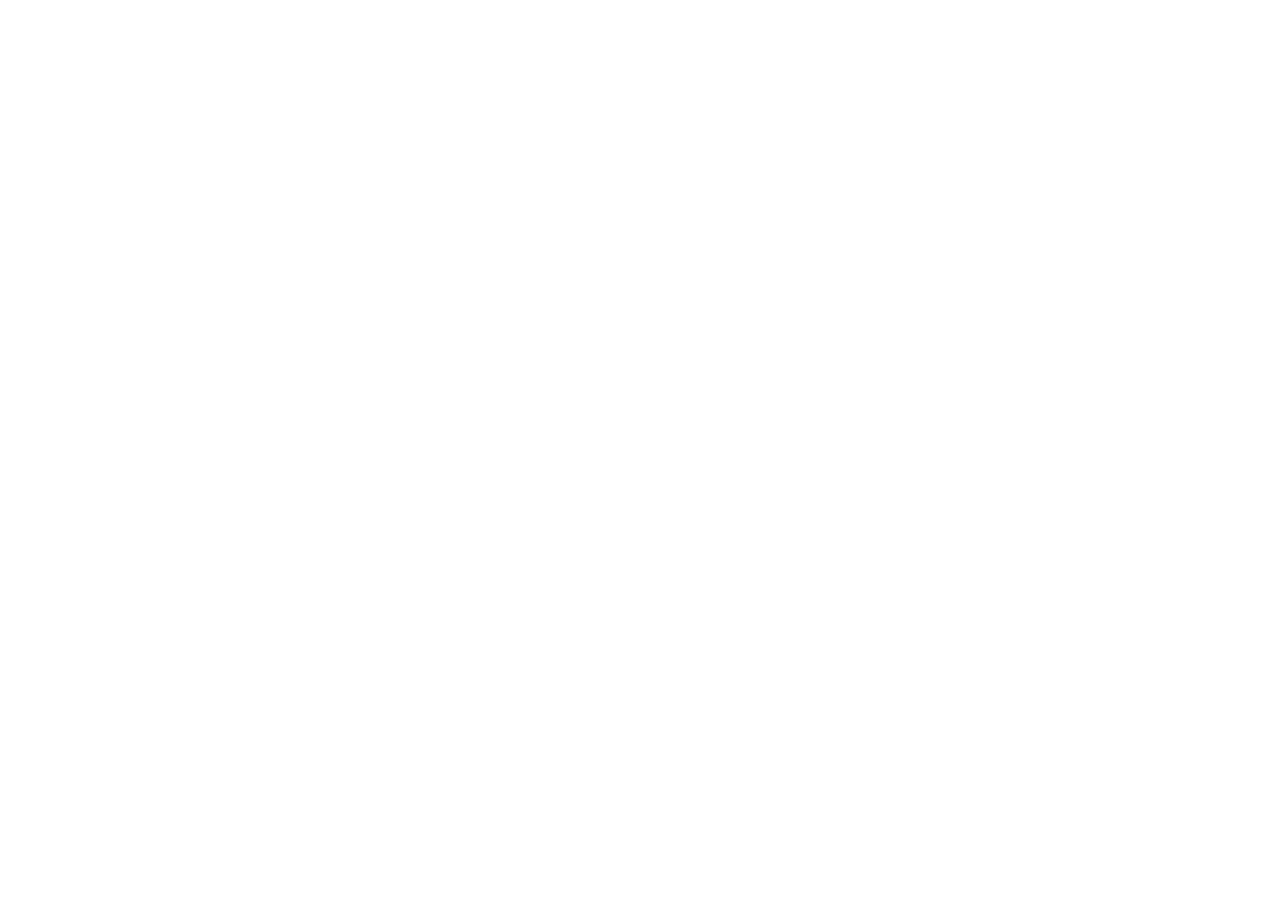
==== index.html @ 23aa9b21 "first commit" ====
<!DOCTYPE html>
<html lang="en">
<head>
    <meta charset="UTF-8">
    <meta name="viewport" content="width=device-width, initial-scale=1.0">
    <link rel="stylesheet" href="/css/style.css">
    <title>Document</title>
</head>
<body>
    
</body>
</html>
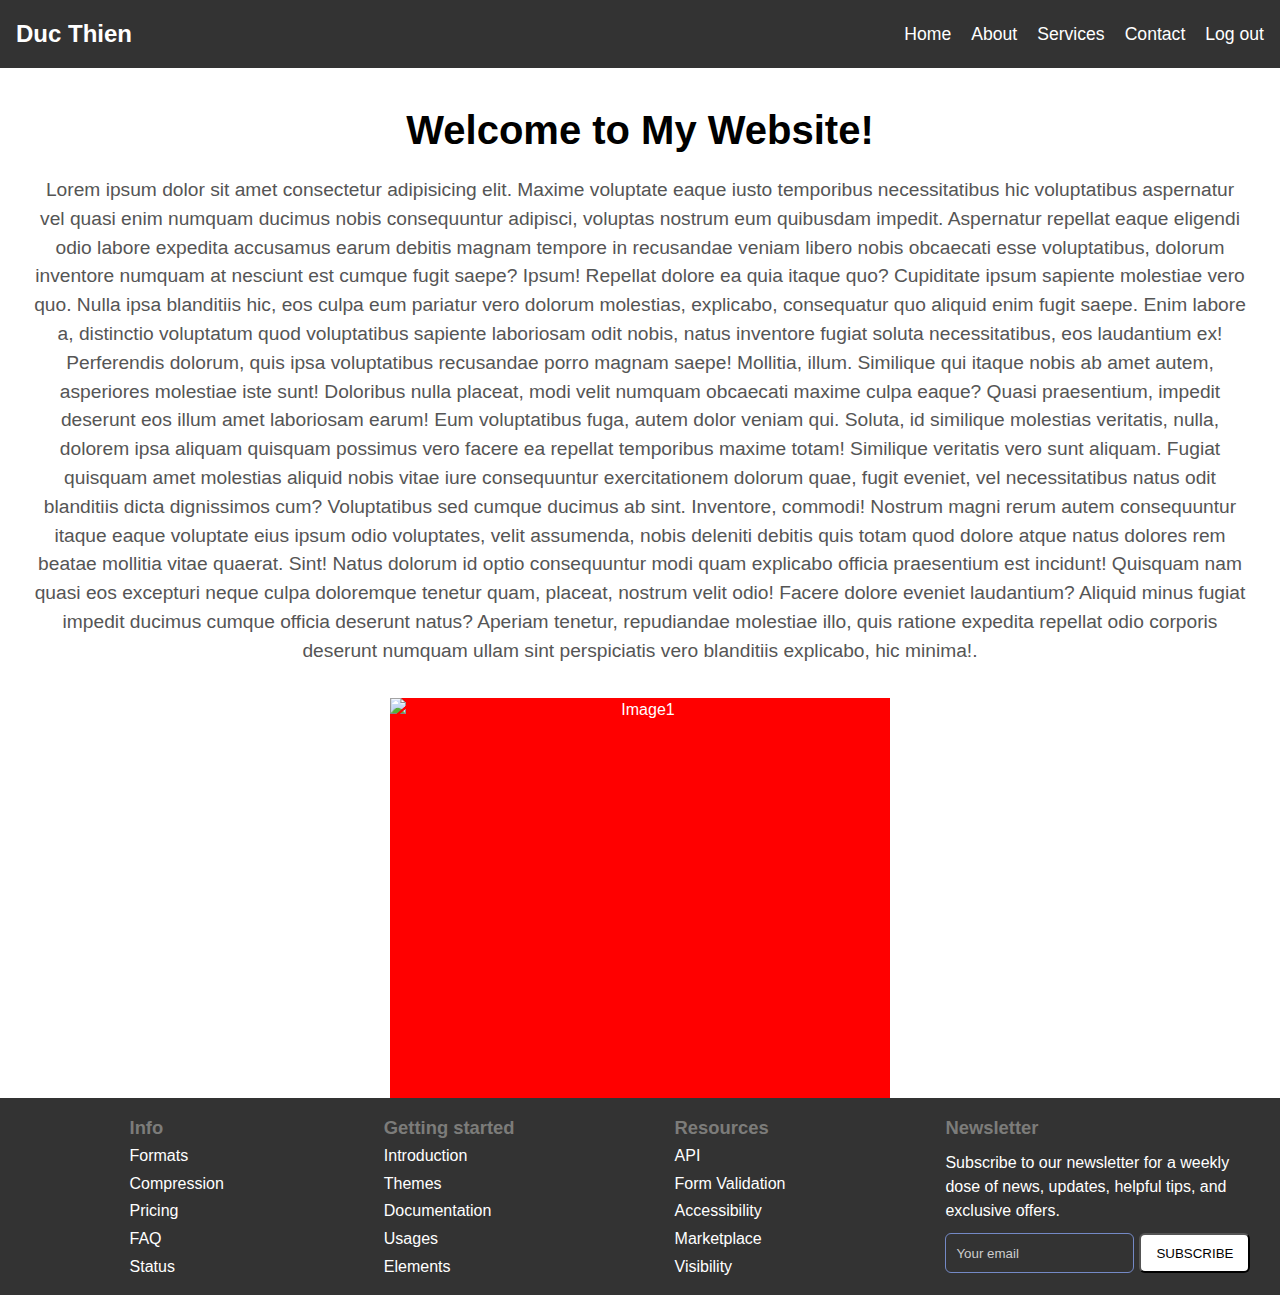
==== commit f26473ab: "3rd commit" ====
--- a/index.html
+++ b/index.html
@@ -1,12 +1,141 @@
 <!DOCTYPE html>
-<html lang="en">
-<head>
-    <meta charset="UTF-8">
-    <meta name="viewport" content="width=device-width, initial-scale=1.0">
-    <link rel="stylesheet" href="/css/style.css">
-    <title>Document</title>
-</head>
-<body>
-    
-</body>
-</html>+<html lang="vi">
+  <head>
+    <meta charset="UTF-8" />
+    <meta name="viewport" content="width=device-width, initial-scale=1.0" />
+    <link rel="stylesheet" href="./css/style.css" media="screen" />
+    <title>Home</title>
+  </head>
+  <body>
+    <!-- Narbar -->
+    <header>
+      <nav class="navbar">
+        <div class="logo">Duc Thien</div>
+        <ul class="nav-links">
+          <li><a href="#">Home</a></li>
+          <li><a href="#">About</a></li>
+          <li><a href="#">Services</a></li>
+          <li><a href="#">Contact</a></li>
+          <li><a href="/login.html">Log out</a></li>
+        </ul>
+      </nav>
+    </header>
+
+    <!-- Main body -->
+    <section class="main-body">
+      <h1>Welcome to My Website!</h1>
+      <p>
+        Lorem ipsum dolor sit amet consectetur adipisicing elit. Maxime
+        voluptate eaque iusto temporibus necessitatibus hic voluptatibus
+        aspernatur vel quasi enim numquam ducimus nobis consequuntur adipisci,
+        voluptas nostrum eum quibusdam impedit. Aspernatur repellat eaque
+        eligendi odio labore expedita accusamus earum debitis magnam tempore in
+        recusandae veniam libero nobis obcaecati esse voluptatibus, dolorum
+        inventore numquam at nesciunt est cumque fugit saepe? Ipsum! Repellat
+        dolore ea quia itaque quo? Cupiditate ipsum sapiente molestiae vero quo.
+        Nulla ipsa blanditiis hic, eos culpa eum pariatur vero dolorum
+        molestias, explicabo, consequatur quo aliquid enim fugit saepe. Enim
+        labore a, distinctio voluptatum quod voluptatibus sapiente laboriosam
+        odit nobis, natus inventore fugiat soluta necessitatibus, eos laudantium
+        ex! Perferendis dolorum, quis ipsa voluptatibus recusandae porro magnam
+        saepe! Mollitia, illum. Similique qui itaque nobis ab amet autem,
+        asperiores molestiae iste sunt! Doloribus nulla placeat, modi velit
+        numquam obcaecati maxime culpa eaque? Quasi praesentium, impedit
+        deserunt eos illum amet laboriosam earum! Eum voluptatibus fuga, autem
+        dolor veniam qui. Soluta, id similique molestias veritatis, nulla,
+        dolorem ipsa aliquam quisquam possimus vero facere ea repellat
+        temporibus maxime totam! Similique veritatis vero sunt aliquam. Fugiat
+        quisquam amet molestias aliquid nobis vitae iure consequuntur
+        exercitationem dolorum quae, fugit eveniet, vel necessitatibus natus
+        odit blanditiis dicta dignissimos cum? Voluptatibus sed cumque ducimus
+        ab sint. Inventore, commodi! Nostrum magni rerum autem consequuntur
+        itaque eaque voluptate eius ipsum odio voluptates, velit assumenda,
+        nobis deleniti debitis quis totam quod dolore atque natus dolores rem
+        beatae mollitia vitae quaerat. Sint! Natus dolorum id optio consequuntur
+        modi quam explicabo officia praesentium est incidunt! Quisquam nam quasi
+        eos excepturi neque culpa doloremque tenetur quam, placeat, nostrum
+        velit odio! Facere dolore eveniet laudantium? Aliquid minus fugiat
+        impedit ducimus cumque officia deserunt natus? Aperiam tenetur,
+        repudiandae molestiae illo, quis ratione expedita repellat odio corporis
+        deserunt numquam ullam sint perspiciatis vero blanditiis explicabo, hic
+        minima!.
+      </p>
+    </section>
+
+    <!--Slider -->
+    <section class="slider-wrap">
+      <div class="slider">
+        <div class="slide" id="slide-1">
+          <img
+            src="https://encrypted-tbn0.gstatic.com/images?q=tbn:ANd9GcRmCy16nhIbV3pI1qLYHMJKwbH2458oiC9EmA&s"
+            alt="Image1"
+          />
+        </div>
+        <div class="slide" id="slide-2">
+          <img
+            src="https://media.wired.com/photos/65382632fd3d190c7a1f5c68/master/pass/Google-Image-Search-news-Gear-GettyImages-824179306.jpg"
+            alt="Image2"
+          />
+        </div>
+        <div class="slide" id="slide-3">
+          <img
+            src="https://replicate.delivery/pbxt/JF3foGR90vm9BXSEXNaYkaeVKHYbJPinmpbMFvRtlDpH4MMk/out-0-1.png"
+            alt="Image3"
+          />
+        </div>
+      </div>
+    </section>
+
+    <!-- Footer -->
+    <footer>
+      <section class="footer">
+        <div class="footer-row">
+          <div class="footer-col">
+            <h4>Info</h4>
+            <ul class="links">
+              <li><a href="#">Formats</a></li>
+              <li><a href="#">Compression</a></li>
+              <li><a href="#">Pricing</a></li>
+              <li><a href="#">FAQ</a></li>
+              <li><a href="#">Status</a></li>
+            </ul>
+          </div>
+
+          <div class="footer-col">
+            <h4>Getting started</h4>
+            <ul class="links">
+              <li><a href="#">Introduction</a></li>
+              <li><a href="#">Themes</a></li>
+              <li><a href="#">Documentation</a></li>
+              <li><a href="#">Usages</a></li>
+              <li><a href="#">Elements</a></li>
+            </ul>
+          </div>
+
+          <div class="footer-col">
+            <h4>Resources</h4>
+            <ul class="links">
+              <li><a href="#">API</a></li>
+              <li><a href="#">Form Validation</a></li>
+              <li><a href="#">Accessibility</a></li>
+              <li><a href="#">Marketplace</a></li>
+              <li><a href="#">Visibility</a></li>
+            </ul>
+          </div>
+
+          <div class="footer-col">
+            <h4>Newsletter</h4>
+            <p>
+              Subscribe to our newsletter for a weekly dose of news, updates,
+              helpful tips, and exclusive offers.
+            </p>
+            <form action="#">
+              <input type="text" placeholder="Your email" required />
+              <button type="submit">SUBSCRIBE</button>
+            </form>
+          </div>
+        </div>
+      </section>
+    </footer>
+  </body>
+</html>
--- a/css/style.css
+++ b/css/style.css
@@ -0,0 +1,192 @@
+* {
+  margin: 0;
+  padding: 0;
+  box-sizing: border-box;
+}
+
+body {
+  font-family: Arial, sans-serif;
+  line-height: 1.5;
+}
+
+/* Navbar */
+.navbar {
+  background-color: #333;
+  padding: 1rem;
+  display: flex;
+  justify-content: space-between;
+  align-items: center;
+}
+
+.navbar .logo {
+  color: white;
+  font-size: 1.5rem;
+  font-weight: bold;
+}
+
+.nav-links {
+  list-style: none;
+  display: flex;
+}
+
+.nav-links li {
+  margin-left: 20px;
+}
+
+.nav-links a {
+  color: white;
+  text-decoration: none;
+  font-size: 1.1rem;
+}
+
+.nav-links a:hover {
+  color: #ddd;
+}
+
+/* Content */
+.main-body {
+  padding: 2rem;
+  text-align: center;
+}
+
+.main-body h1 {
+  margin-bottom: 1rem;
+  font-size: 2.5rem;
+}
+
+.main-body p {
+  font-size: 1.2rem;
+  color: #555;
+}
+
+/* Slider */
+.slider-wrap {
+  width: 80%;
+  max-width: 900px;
+  margin: 0 auto; /* Giữ nguyên để căn giữa */
+  overflow: hidden;
+  display: flex;
+  justify-content: center;
+}
+.slider {
+  text-align: center;
+  background: red;
+  color: white;
+  width: 500px;
+  height: 400px;
+  display: flex;
+  overflow-x: auto;
+  -ms-scroll-snap-points-x: repeat(300px);
+  -ms-scroll-snap-type: mandatory;
+  scroll-snap-type: mandatory;
+}
+.slide {
+  flex: none;
+  width: 100%;
+  scroll-snap-align: center;
+}
+
+.slides > div:target {
+  flex: none;
+  width: 300px;
+  height: 300px;
+}
+
+img {
+  display: block;
+  width: 100%;
+  height: 100%;
+  object-fit: cover;
+}
+
+/* Footer */
+.footer {
+  background-color: #333;
+  padding: 1rem;
+  display: flex;
+  justify-content: space-around;
+  align-items: center;
+  margin: 0 auto;
+}
+
+.footer-row {
+  display: flex;
+  flex-wrap: wrap;
+  justify-content: space-between;
+  gap: 10rem;
+  padding-left: 100px;
+}
+
+.footer-col {
+  font-size: 1.15rem;
+  font-weight: 500;
+}
+
+.footer-col p {
+  margin: 10px 0;
+  color: white;
+  font-size: 1rem;
+  max-width: 300px;
+}
+
+.footer h4 {
+  color: rgb(124, 124, 122);
+}
+
+.links {
+  list-style: none;
+}
+
+.links a {
+  color: white;
+  text-decoration: none;
+  font-size: 1rem;
+}
+
+.links a:hover {
+  color: #ddd;
+}
+
+.footer-col form {
+  display: flex;
+  gap: 5px;
+}
+
+.footer-col input {
+  height: 40px;
+  border-radius: 6px;
+  background: none;
+  width: 100%;
+  outline: none;
+  border: 1px solid #7489c6;
+  caret-color: #fff;
+  color: #fff;
+  padding-left: 10px;
+}
+
+.footer-col input::placeholder {
+  color: #ccc;
+}
+
+.footer-col form button {
+  background: #fff;
+  padding: 10px 15px;
+  border-radius: 6px;
+  cursor: pointer;
+  font-weight: 500;
+  transition: 0.2s ease;
+}
+.footer-col form button:hover {
+  background: #cecccc;
+}
+
+.login-container {
+  display: flex;
+  justify-content: center;
+  height: 100vh;
+}
+
+.login {
+  padding: 100px;
+}
+
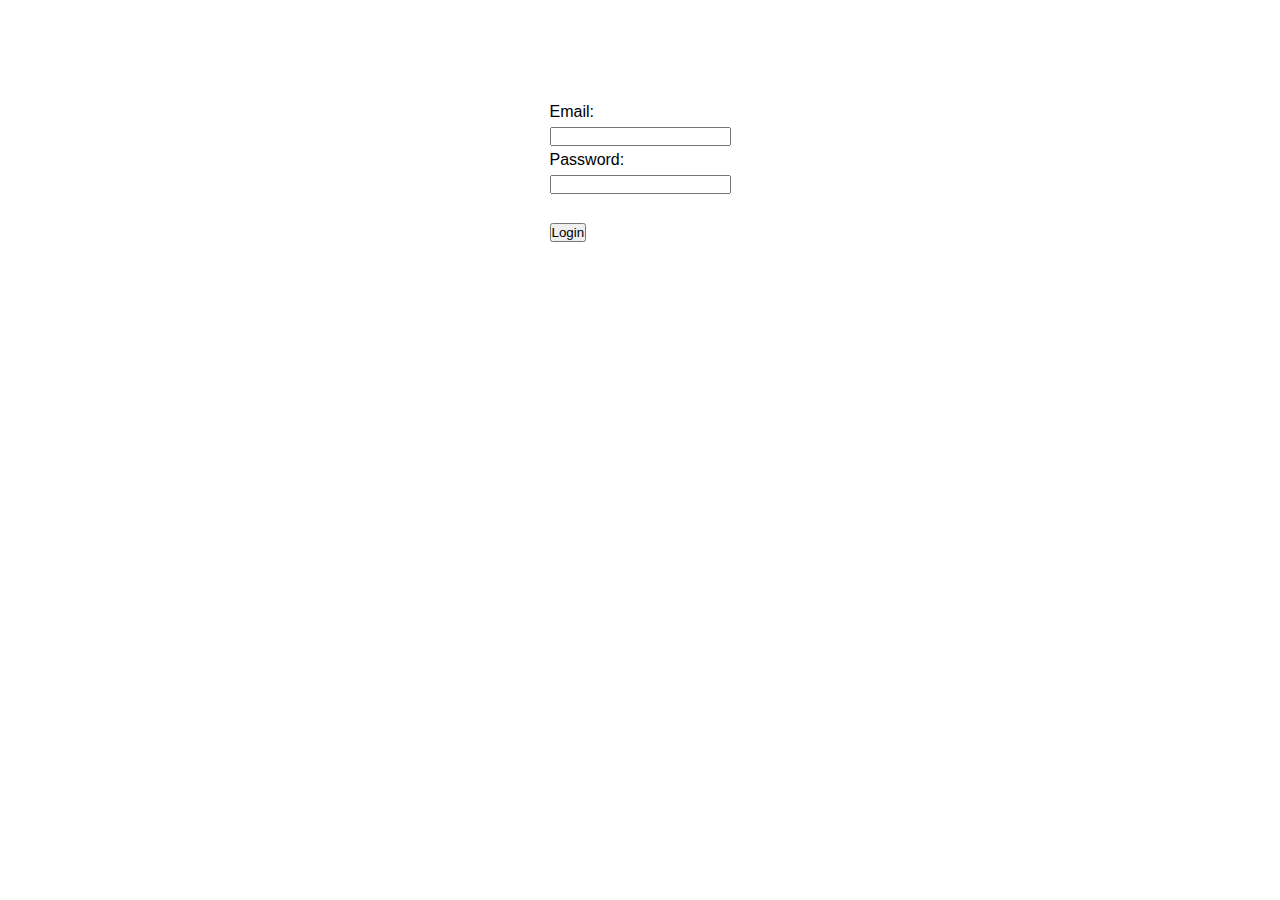
==== commit 9b9fd6ba: "4th commit" ====
--- a/index.html
+++ b/index.html
@@ -3,139 +3,18 @@
   <head>
     <meta charset="UTF-8" />
     <meta name="viewport" content="width=device-width, initial-scale=1.0" />
-    <link rel="stylesheet" href="./css/style.css" media="screen" />
-    <title>Home</title>
+    <link rel="stylesheet" href="/css/style.css" />
+    <title>Login</title>
   </head>
   <body>
-    <!-- Narbar -->
-    <header>
-      <nav class="navbar">
-        <div class="logo">Duc Thien</div>
-        <ul class="nav-links">
-          <li><a href="#">Home</a></li>
-          <li><a href="#">About</a></li>
-          <li><a href="#">Services</a></li>
-          <li><a href="#">Contact</a></li>
-          <li><a href="/login.html">Log out</a></li>
-        </ul>
-      </nav>
-    </header>
-
-    <!-- Main body -->
-    <section class="main-body">
-      <h1>Welcome to My Website!</h1>
-      <p>
-        Lorem ipsum dolor sit amet consectetur adipisicing elit. Maxime
-        voluptate eaque iusto temporibus necessitatibus hic voluptatibus
-        aspernatur vel quasi enim numquam ducimus nobis consequuntur adipisci,
-        voluptas nostrum eum quibusdam impedit. Aspernatur repellat eaque
-        eligendi odio labore expedita accusamus earum debitis magnam tempore in
-        recusandae veniam libero nobis obcaecati esse voluptatibus, dolorum
-        inventore numquam at nesciunt est cumque fugit saepe? Ipsum! Repellat
-        dolore ea quia itaque quo? Cupiditate ipsum sapiente molestiae vero quo.
-        Nulla ipsa blanditiis hic, eos culpa eum pariatur vero dolorum
-        molestias, explicabo, consequatur quo aliquid enim fugit saepe. Enim
-        labore a, distinctio voluptatum quod voluptatibus sapiente laboriosam
-        odit nobis, natus inventore fugiat soluta necessitatibus, eos laudantium
-        ex! Perferendis dolorum, quis ipsa voluptatibus recusandae porro magnam
-        saepe! Mollitia, illum. Similique qui itaque nobis ab amet autem,
-        asperiores molestiae iste sunt! Doloribus nulla placeat, modi velit
-        numquam obcaecati maxime culpa eaque? Quasi praesentium, impedit
-        deserunt eos illum amet laboriosam earum! Eum voluptatibus fuga, autem
-        dolor veniam qui. Soluta, id similique molestias veritatis, nulla,
-        dolorem ipsa aliquam quisquam possimus vero facere ea repellat
-        temporibus maxime totam! Similique veritatis vero sunt aliquam. Fugiat
-        quisquam amet molestias aliquid nobis vitae iure consequuntur
-        exercitationem dolorum quae, fugit eveniet, vel necessitatibus natus
-        odit blanditiis dicta dignissimos cum? Voluptatibus sed cumque ducimus
-        ab sint. Inventore, commodi! Nostrum magni rerum autem consequuntur
-        itaque eaque voluptate eius ipsum odio voluptates, velit assumenda,
-        nobis deleniti debitis quis totam quod dolore atque natus dolores rem
-        beatae mollitia vitae quaerat. Sint! Natus dolorum id optio consequuntur
-        modi quam explicabo officia praesentium est incidunt! Quisquam nam quasi
-        eos excepturi neque culpa doloremque tenetur quam, placeat, nostrum
-        velit odio! Facere dolore eveniet laudantium? Aliquid minus fugiat
-        impedit ducimus cumque officia deserunt natus? Aperiam tenetur,
-        repudiandae molestiae illo, quis ratione expedita repellat odio corporis
-        deserunt numquam ullam sint perspiciatis vero blanditiis explicabo, hic
-        minima!.
-      </p>
-    </section>
-
-    <!--Slider -->
-    <section class="slider-wrap">
-      <div class="slider">
-        <div class="slide" id="slide-1">
-          <img
-            src="https://encrypted-tbn0.gstatic.com/images?q=tbn:ANd9GcRmCy16nhIbV3pI1qLYHMJKwbH2458oiC9EmA&s"
-            alt="Image1"
-          />
-        </div>
-        <div class="slide" id="slide-2">
-          <img
-            src="https://media.wired.com/photos/65382632fd3d190c7a1f5c68/master/pass/Google-Image-Search-news-Gear-GettyImages-824179306.jpg"
-            alt="Image2"
-          />
-        </div>
-        <div class="slide" id="slide-3">
-          <img
-            src="https://replicate.delivery/pbxt/JF3foGR90vm9BXSEXNaYkaeVKHYbJPinmpbMFvRtlDpH4MMk/out-0-1.png"
-            alt="Image3"
-          />
-        </div>
-      </div>
-    </section>
-
-    <!-- Footer -->
-    <footer>
-      <section class="footer">
-        <div class="footer-row">
-          <div class="footer-col">
-            <h4>Info</h4>
-            <ul class="links">
-              <li><a href="#">Formats</a></li>
-              <li><a href="#">Compression</a></li>
-              <li><a href="#">Pricing</a></li>
-              <li><a href="#">FAQ</a></li>
-              <li><a href="#">Status</a></li>
-            </ul>
-          </div>
-
-          <div class="footer-col">
-            <h4>Getting started</h4>
-            <ul class="links">
-              <li><a href="#">Introduction</a></li>
-              <li><a href="#">Themes</a></li>
-              <li><a href="#">Documentation</a></li>
-              <li><a href="#">Usages</a></li>
-              <li><a href="#">Elements</a></li>
-            </ul>
-          </div>
-
-          <div class="footer-col">
-            <h4>Resources</h4>
-            <ul class="links">
-              <li><a href="#">API</a></li>
-              <li><a href="#">Form Validation</a></li>
-              <li><a href="#">Accessibility</a></li>
-              <li><a href="#">Marketplace</a></li>
-              <li><a href="#">Visibility</a></li>
-            </ul>
-          </div>
-
-          <div class="footer-col">
-            <h4>Newsletter</h4>
-            <p>
-              Subscribe to our newsletter for a weekly dose of news, updates,
-              helpful tips, and exclusive offers.
-            </p>
-            <form action="#">
-              <input type="text" placeholder="Your email" required />
-              <button type="submit">SUBSCRIBE</button>
-            </form>
-          </div>
-        </div>
-      </section>
-    </footer>
+    <div class="login-container">
+        <form class="login" action="/index.html">
+          <label for="email">Email:</label><br />
+          <input type="text" id="email" name="email" /><br />
+          <label for="pass">Password:</label><br />
+          <input type="text" id="password" name="pass" /><br /><br />
+          <input type="submit" id="log" value="Login" />
+        </form>
+    </div>
   </body>
 </html>
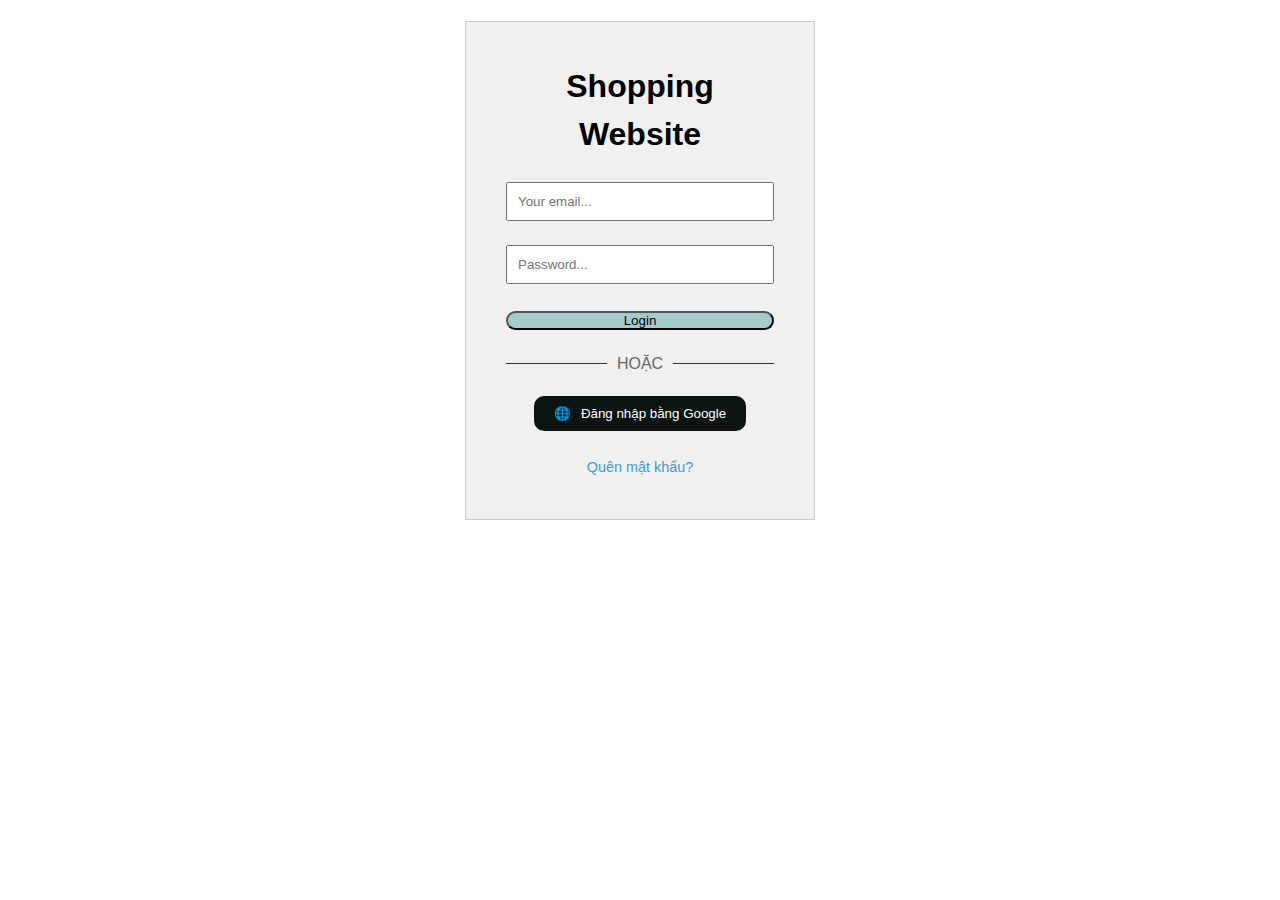
==== commit a071f6b2: "6th commit" ====
--- a/index.html
+++ b/index.html
@@ -8,13 +8,49 @@
   </head>
   <body>
     <div class="login-container">
-        <form class="login" action="/index.html">
-          <label for="email">Email:</label><br />
-          <input type="text" id="email" name="email" /><br />
-          <label for="pass">Password:</label><br />
-          <input type="text" id="password" name="pass" /><br /><br />
-          <input type="submit" id="log" value="Login" />
-        </form>
+      <form id="loginForm" class="login" action="/home.html">
+        <h1>Shopping Website</h1>
+
+        <label for="email"></label><br />
+        <input type="text" id="email" name="email" placeholder="Your email..." required /><br />
+        <label for="pass"></label><br />
+        <input type="text" id="password" name="pass" placeholder="Password..." required /><br /><br />
+        <input type="submit" id="log" value="Login" />
+
+        <div class="divider">
+          <span class="divider-text">HOẶC</span>
+        </div>
+        
+        <button class="Google-login">
+          <span class="Google-icon">🌐</span> Đăng nhập bằng Google
+        </button> <br>
+        
+        <a href="#" class="forgot-password">Quên mật khẩu?</a>
+      </form>
+
+      
+
+
     </div>
+    <script>
+      document
+        .getElementById("loginForm")
+        .addEventListener("submit", function (event) {
+          event.preventDefault();
+
+          const email = document.getElementById("email").value;
+          const password = document.getElementById("password").value;
+
+          const demoEmail = "ducthien@gmail.com";
+          const demoPassword = "123";
+
+          if (email === demoEmail && password === demoPassword) {
+            window.location.href = "home.html";
+            alert("Login successful!");
+          } else {
+            alert("Invalid credentials. Please try again.");
+          }
+        });
+    </script>
   </body>
 </html>
--- a/css/style.css
+++ b/css/style.css
@@ -182,11 +182,69 @@
 
 .login-container {
   display: flex;
+  align-items: center;
   justify-content: center;
-  height: 100vh;
+  text-align: center;
+  height: 60vh;
 }
 
 .login {
-  padding: 100px;
-}
-
+  width: 350px; /* Điều chỉnh chiều rộng form theo nhu cầu */
+  padding: 40px;
+  background-color: #f0f0f0; /* Màu nền cho form, điều chỉnh theo nhu cầu */
+  border: 1px solid #ccc;
+}
+
+.login h1 {
+  font-family: "Gill Sans", "Gill Sans MT", Calibri, "Trebuchet MS", sans-serif;
+}
+
+input[type="text"] {
+  width: 100%;
+  padding: 10px 10px;
+}
+
+input[type="submit"] {
+  width: 100%;
+  background-color: #a4cbcb;
+  cursor: pointer;
+  border-radius: 10px;
+
+}
+
+.divider {
+  display: flex;
+  align-items: center;
+  margin: 20px 0;
+}
+
+.divider::before, .divider::after {
+  content: "";
+  flex: 1;
+  border-bottom: 1px solid #333;
+}
+.divider-text {
+  padding: 0 10px;
+  color: #666;
+}
+
+.Google-login {
+  background-color: #0b1313;
+  color: white;
+  border: none;
+  padding: 10px 20px;
+  border-radius: 10px;
+  cursor: pointer;
+  display: flex;
+  margin: 0 auto;
+}
+
+.Google-icon {
+  margin-right: 10px;
+}
+
+.forgot-password {
+  color: #4299e1;
+  text-decoration: none;
+  font-size: 0.9em;
+}